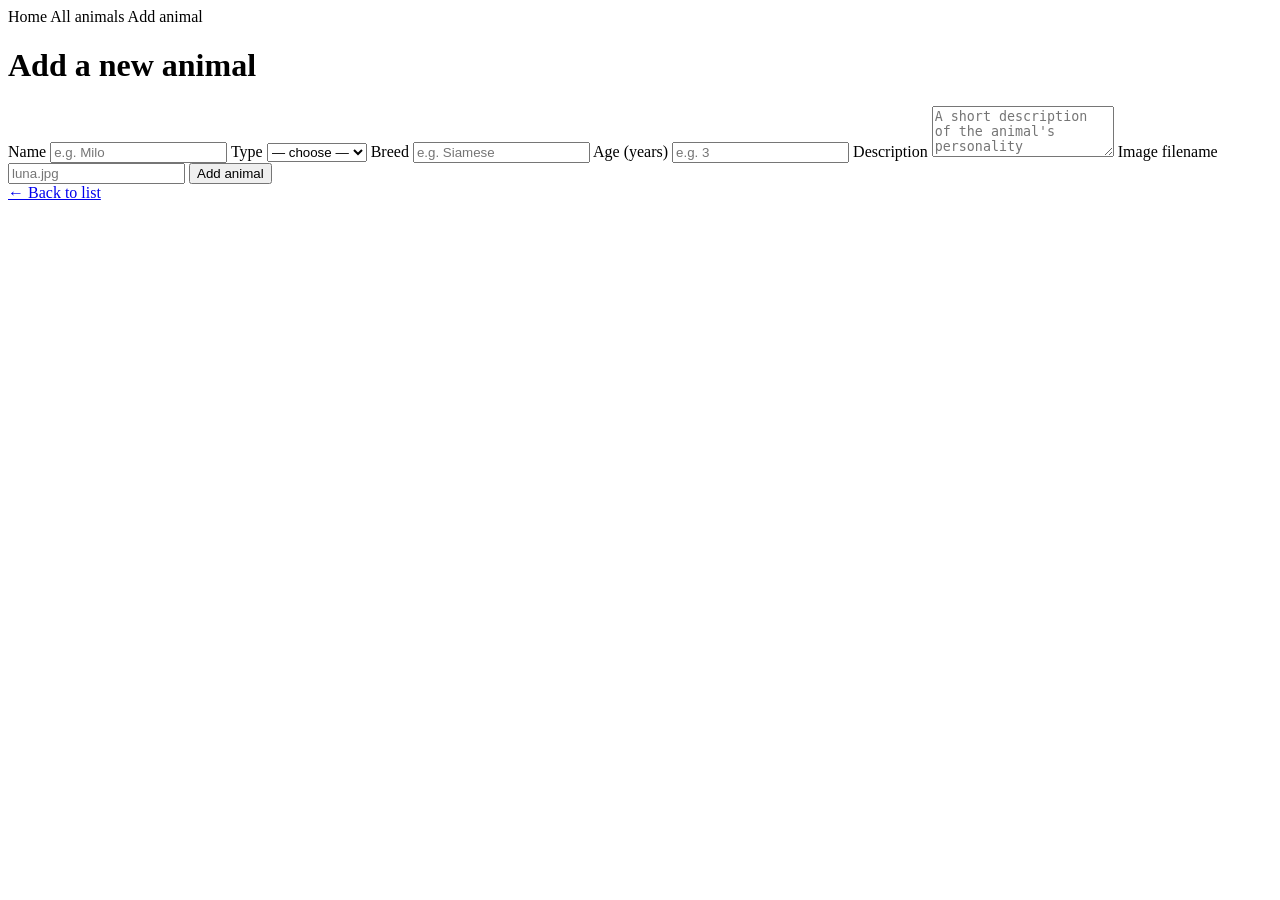
==== src/main/resources/templates/animals-new.html @ 7ee14820 "wip" ====
<!DOCTYPE html>

<!--
  ╔══════════════════════════════════════════════════════════════════╗
  ║  TASK A — STEP 5: ADD-ANIMAL FORM PAGE                           ║
  ╠══════════════════════════════════════════════════════════════════╣
  ║  This is a plain static draft — the form does not submit yet.    ║
  ║                                                                  ║
  ║  Your job:                                                       ║
  ║  1. Move this file to:                                           ║
  ║       src/main/resources/templates/animals-new.html              ║
  ║  2. Add xmlns:th="http://www.thymeleaf.org" to <html>            ║
  ║  3. In AnimalPageController add:                                 ║
  ║       @GetMapping("/animals/new")                                ║
  ║       public String newAnimalForm(Model model) {                 ║
  ║           model.addAttribute("form",                             ║
  ║               new AnimalForm(null,null,null,null,null,null));    ║
  ║           return "animals-new";                                  ║
  ║       }                                                          ║
  ║  4. Replace <form action=...> with th:action="@{/animals}"       ║
  ║     and add th:object="${form}" to <form>                        ║
  ║  5. Replace each name="..." with th:field="*{fieldName}"         ║
  ║     (you can remove name= and id= — th:field sets them)          ║
  ║  6. Add POST /animals → create + redirect                        ║
  ║                                                                  ║
  ║  ADMIN-only page (see SecurityConfig):                           ║
  ║  7. GET /animals/new and POST /animals are already restricted    ║
  ║     to ROLE_ADMIN on the backend. Also guard this page:          ║
  ║       @GetMapping("/animals/new") should redirect (or 403) non-  ║
  ║       admins instead of just relying on the security filter.     ║
  ║  8. Only link to this page ("Add animal" in the nav) when        ║
  ║     isAdmin is true.                                             ║
  ╚══════════════════════════════════════════════════════════════════╝
-->
<html xmlns:th="http://www.thymeleaf.org" lang="en" >
<head>
  <meta charset="UTF-8">
  <meta name="view-transition" content="same-origin" />
  <meta name="viewport" content="width=device-width, initial-scale=1.0">
  <title>Shelter — Add Animal</title>
  <link rel="stylesheet" th:href="@{/css/style.css}">
</head>
<body>

  <!-- Navigation — same on every page -->
  <!-- ADMIN-only: only render the "Add animal" link when isAdmin is true -->
  <nav>
    <a th:href="@{/}">Home</a>
    <a th:href="@{/animals}">All animals</a>
    <a th:if="${isAdmin}" th:href="@{/animals/new}">Add animal</a>
  </nav>

  <main>
    <h1>Add a new animal</h1>

    <!--
      TODO: replace action="/animals" with th:action="@{/animals}"
            add th:object="${form}" to <form>
            replace name="..." on each input with th:field="*{fieldName}"
    -->
    <form action="/animals" method="post">

      <label for="name">Name</label>
      <input id="name" name="name" type="text" required placeholder="e.g. Milo">

      <label for="type">Type</label>
      <select id="type" name="type">
        <option value="">— choose —</option>
        <option value="CAT">Cat</option>
        <option value="DOG">Dog</option>
        <option value="OTHER">Other</option>
      </select>

      <label for="breed">Breed</label>
      <input id="breed" name="breed" type="text" placeholder="e.g. Siamese">

      <label for="age">Age (years)</label>
      <input id="age" name="age" type="number" min="0" placeholder="e.g. 3">

      <label for="description">Description</label>
      <textarea id="description" name="description" rows="3"
                placeholder="A short description of the animal's personality"></textarea>

                  <label for="imageUrl">Image filename</label>
                  <input id="imageUrl" name="imageUrl" type="text"
                    placeholder="luna.jpg">

      <button type="submit">Add animal</button>
    </form>

    <a href="/animals" class="back-link">← Back to list</a>
  </main>

</body>
</html>
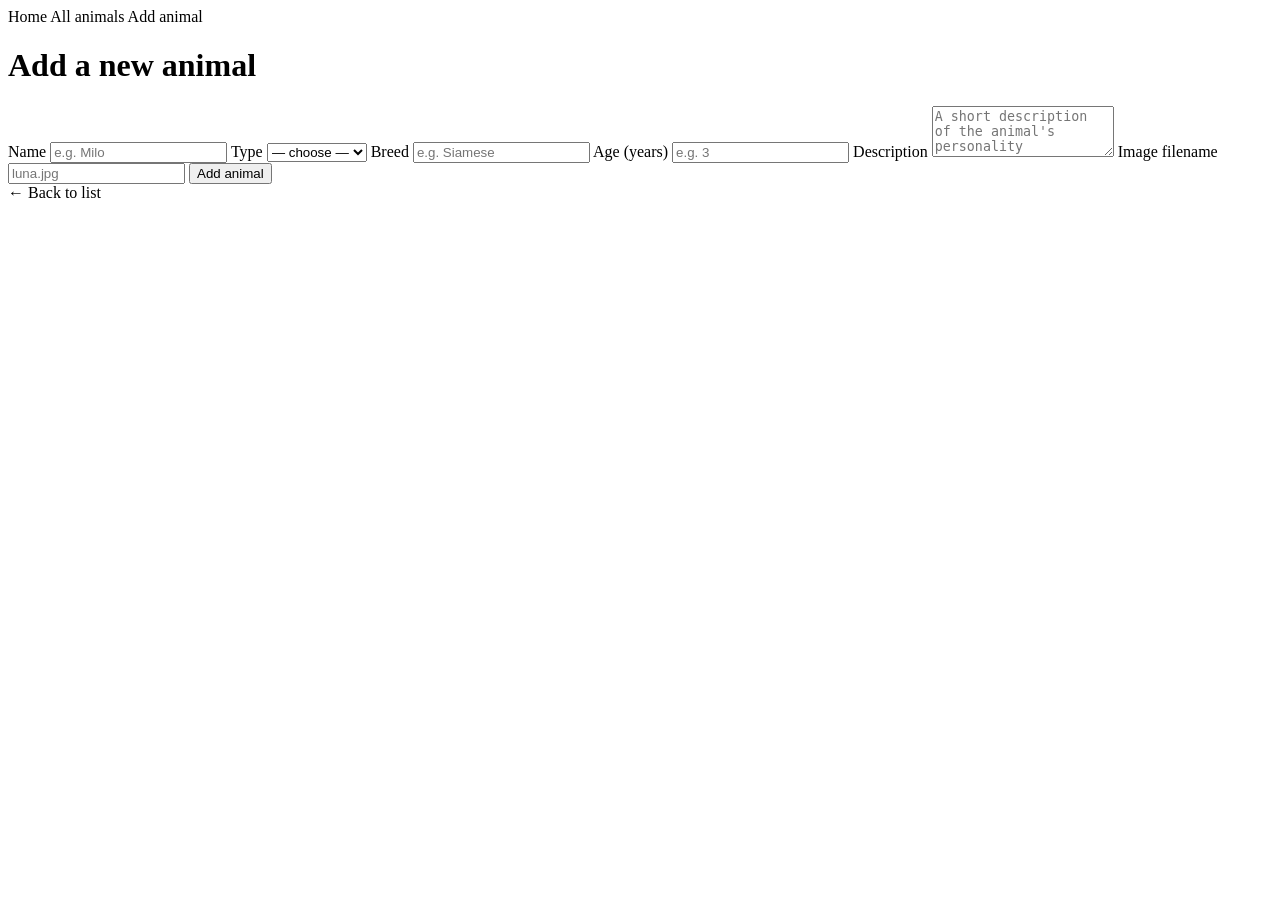
==== commit b83b0c2f: "wip" ====
--- a/src/main/resources/templates/animals-new.html
+++ b/src/main/resources/templates/animals-new.html
@@ -1,95 +1,54 @@
 <!DOCTYPE html>
 
-<!--
-  ╔══════════════════════════════════════════════════════════════════╗
-  ║  TASK A — STEP 5: ADD-ANIMAL FORM PAGE                           ║
-  ╠══════════════════════════════════════════════════════════════════╣
-  ║  This is a plain static draft — the form does not submit yet.    ║
-  ║                                                                  ║
-  ║  Your job:                                                       ║
-  ║  1. Move this file to:                                           ║
-  ║       src/main/resources/templates/animals-new.html              ║
-  ║  2. Add xmlns:th="http://www.thymeleaf.org" to <html>            ║
-  ║  3. In AnimalPageController add:                                 ║
-  ║       @GetMapping("/animals/new")                                ║
-  ║       public String newAnimalForm(Model model) {                 ║
-  ║           model.addAttribute("form",                             ║
-  ║               new AnimalForm(null,null,null,null,null,null));    ║
-  ║           return "animals-new";                                  ║
-  ║       }                                                          ║
-  ║  4. Replace <form action=...> with th:action="@{/animals}"       ║
-  ║     and add th:object="${form}" to <form>                        ║
-  ║  5. Replace each name="..." with th:field="*{fieldName}"         ║
-  ║     (you can remove name= and id= — th:field sets them)          ║
-  ║  6. Add POST /animals → create + redirect                        ║
-  ║                                                                  ║
-  ║  ADMIN-only page (see SecurityConfig):                           ║
-  ║  7. GET /animals/new and POST /animals are already restricted    ║
-  ║     to ROLE_ADMIN on the backend. Also guard this page:          ║
-  ║       @GetMapping("/animals/new") should redirect (or 403) non-  ║
-  ║       admins instead of just relying on the security filter.     ║
-  ║  8. Only link to this page ("Add animal" in the nav) when        ║
-  ║     isAdmin is true.                                             ║
-  ╚══════════════════════════════════════════════════════════════════╝
--->
-<html xmlns:th="http://www.thymeleaf.org" lang="en" >
+<html lang="en" xmlns:th="http://www.thymeleaf.org">
 <head>
-  <meta charset="UTF-8">
-  <meta name="view-transition" content="same-origin" />
-  <meta name="viewport" content="width=device-width, initial-scale=1.0">
-  <title>Shelter — Add Animal</title>
-  <link rel="stylesheet" th:href="@{/css/style.css}">
+    <meta charset="UTF-8">
+    <meta content="same-origin" name="view-transition"/>
+    <meta content="width=device-width, initial-scale=1.0" name="viewport">
+    <title>Shelter — Add Animal</title>
+    <link rel="stylesheet" th:href="@{/css/style.css}">
 </head>
 <body>
 
-  <!-- Navigation — same on every page -->
-  <!-- ADMIN-only: only render the "Add animal" link when isAdmin is true -->
-  <nav>
+<nav>
     <a th:href="@{/}">Home</a>
     <a th:href="@{/animals}">All animals</a>
-    <a th:if="${isAdmin}" th:href="@{/animals/new}">Add animal</a>
-  </nav>
+    <a th:href="@{/animals/new}" th:if="${isAdmin}">Add animal</a>
+</nav>
 
-  <main>
+<main>
     <h1>Add a new animal</h1>
 
-    <!--
-      TODO: replace action="/animals" with th:action="@{/animals}"
-            add th:object="${form}" to <form>
-            replace name="..." on each input with th:field="*{fieldName}"
-    -->
-    <form action="/animals" method="post">
+    <form method="post" th:action="@{/animals}" th:object="${form}">
 
-      <label for="name">Name</label>
-      <input id="name" name="name" type="text" required placeholder="e.g. Milo">
+        <label for="name">Name</label>
+        <input id="name" placeholder="e.g. Milo" required th:field="*{name}" type="text">
 
-      <label for="type">Type</label>
-      <select id="type" name="type">
-        <option value="">— choose —</option>
-        <option value="CAT">Cat</option>
-        <option value="DOG">Dog</option>
-        <option value="OTHER">Other</option>
-      </select>
+        <label for="type">Type</label>
+        <select id="type" th:field="*{type}">
+            <option value="">— choose —</option>
+            <option th:each="type : ${types}" value="${type}">${type}</option>
+        </select>
 
-      <label for="breed">Breed</label>
-      <input id="breed" name="breed" type="text" placeholder="e.g. Siamese">
+        <label for="breed">Breed</label>
+        <input id="breed" placeholder="e.g. Siamese" th:field="*{breed}" type="text">
 
-      <label for="age">Age (years)</label>
-      <input id="age" name="age" type="number" min="0" placeholder="e.g. 3">
+        <label for="age">Age (years)</label>
+        <input id="age" min="0" placeholder="e.g. 3" th:field="*{age}" type="number">
 
-      <label for="description">Description</label>
-      <textarea id="description" name="description" rows="3"
-                placeholder="A short description of the animal's personality"></textarea>
+        <label for="description">Description</label>
+        <textarea id="description" placeholder="A short description of the animal's personality" rows="3"
+                  th:field="*{description}"></textarea>
 
-                  <label for="imageUrl">Image filename</label>
-                  <input id="imageUrl" name="imageUrl" type="text"
-                    placeholder="luna.jpg">
+        <label for="imageUrl">Image filename</label>
+        <input id="imageUrl" placeholder="luna.jpg" th:field="*{imageUrl}"
+               type="text">
 
-      <button type="submit">Add animal</button>
+        <button type="submit">Add animal</button>
     </form>
 
-    <a href="/animals" class="back-link">← Back to list</a>
-  </main>
+    <a class="back-link" th:href="@{/animals}">← Back to list</a>
+</main>
 
 </body>
 </html>
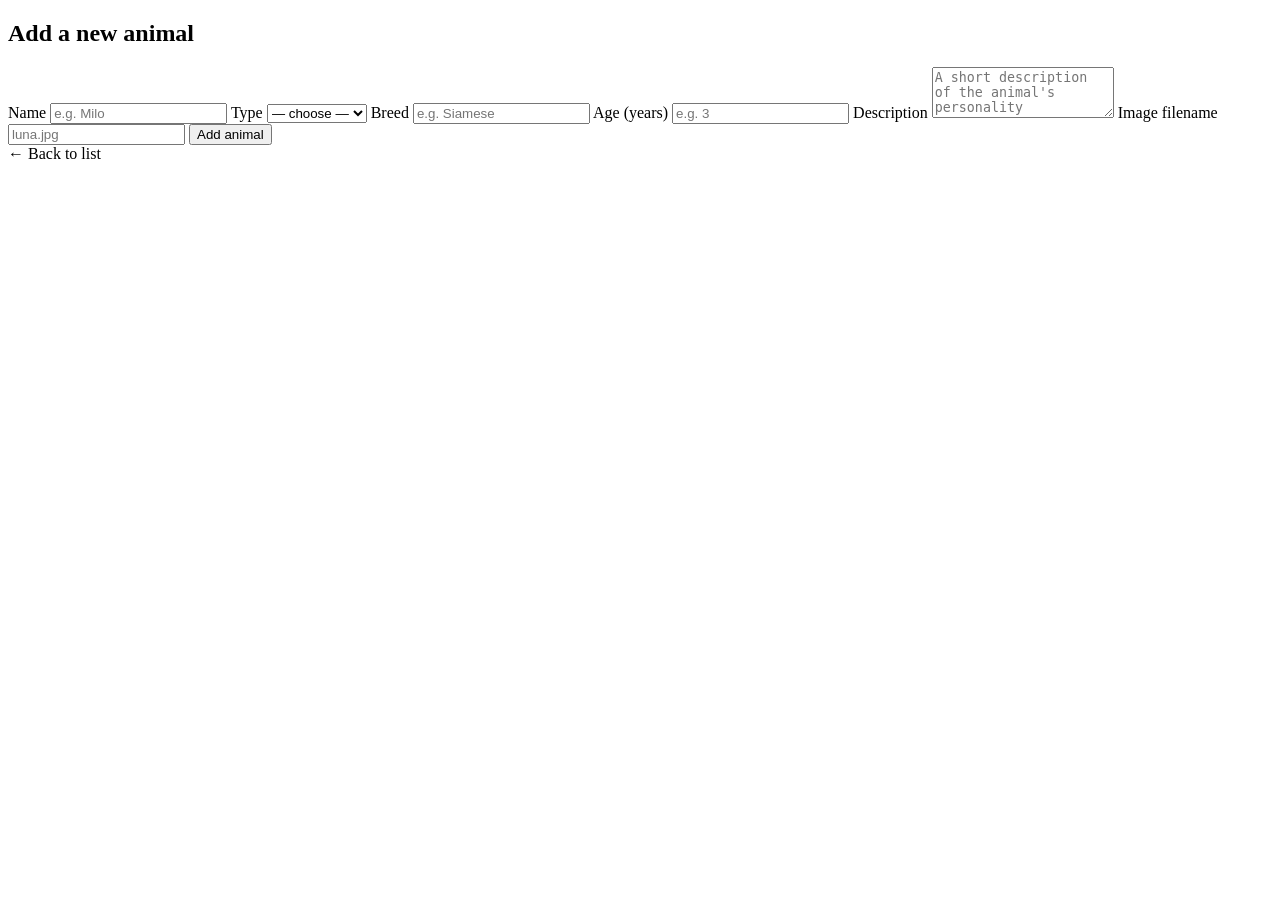
==== commit d5a50714: "wip" ====
--- a/src/main/resources/templates/animals-new.html
+++ b/src/main/resources/templates/animals-new.html
@@ -10,11 +10,7 @@
 </head>
 <body>
 
-<nav>
-    <a th:href="@{/}">Home</a>
-    <a th:href="@{/animals}">All animals</a>
-    <a th:href="@{/animals/new}" th:if="${isAdmin}">Add animal</a>
-</nav>
+<nav th:replace="~{navigation :: navigation}">
 
 <main>
     <h1>Add a new animal</h1>
@@ -27,7 +23,7 @@
         <label for="type">Type</label>
         <select id="type" th:field="*{type}">
             <option value="">— choose —</option>
-            <option th:each="type : ${types}" value="${type}">${type}</option>
+            <option th:each="type : ${types}" th:text="${type}" th:value="${type}"></option>
         </select>
 
         <label for="breed">Breed</label>
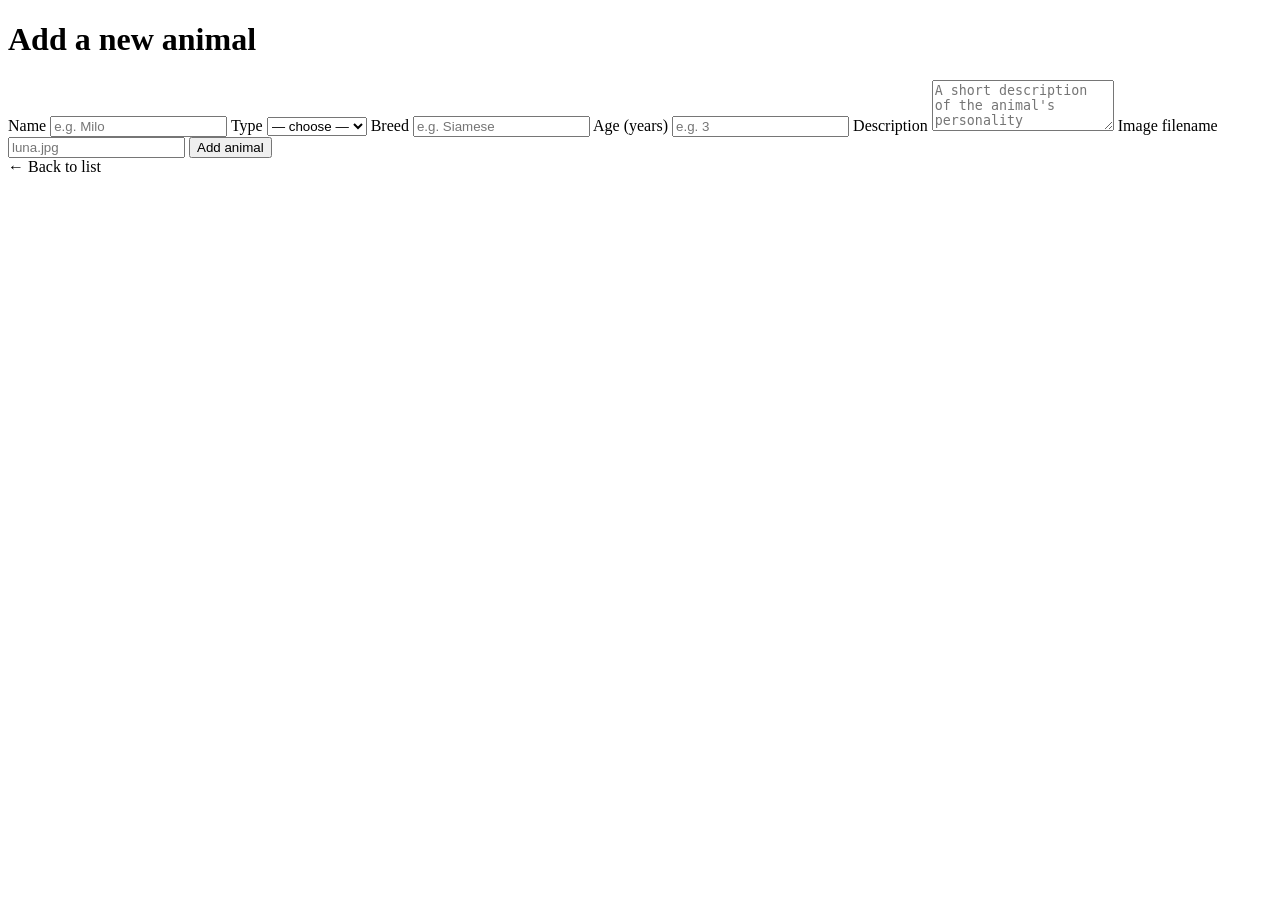
==== commit cc869779: "nav fixes" ====
--- a/src/main/resources/templates/animals-new.html
+++ b/src/main/resources/templates/animals-new.html
@@ -10,7 +10,7 @@
 </head>
 <body>
 
-<nav th:replace="~{navigation :: navigation}">
+<nav th:replace="~{navigation :: navigation}"></nav>
 
 <main>
     <h1>Add a new animal</h1>
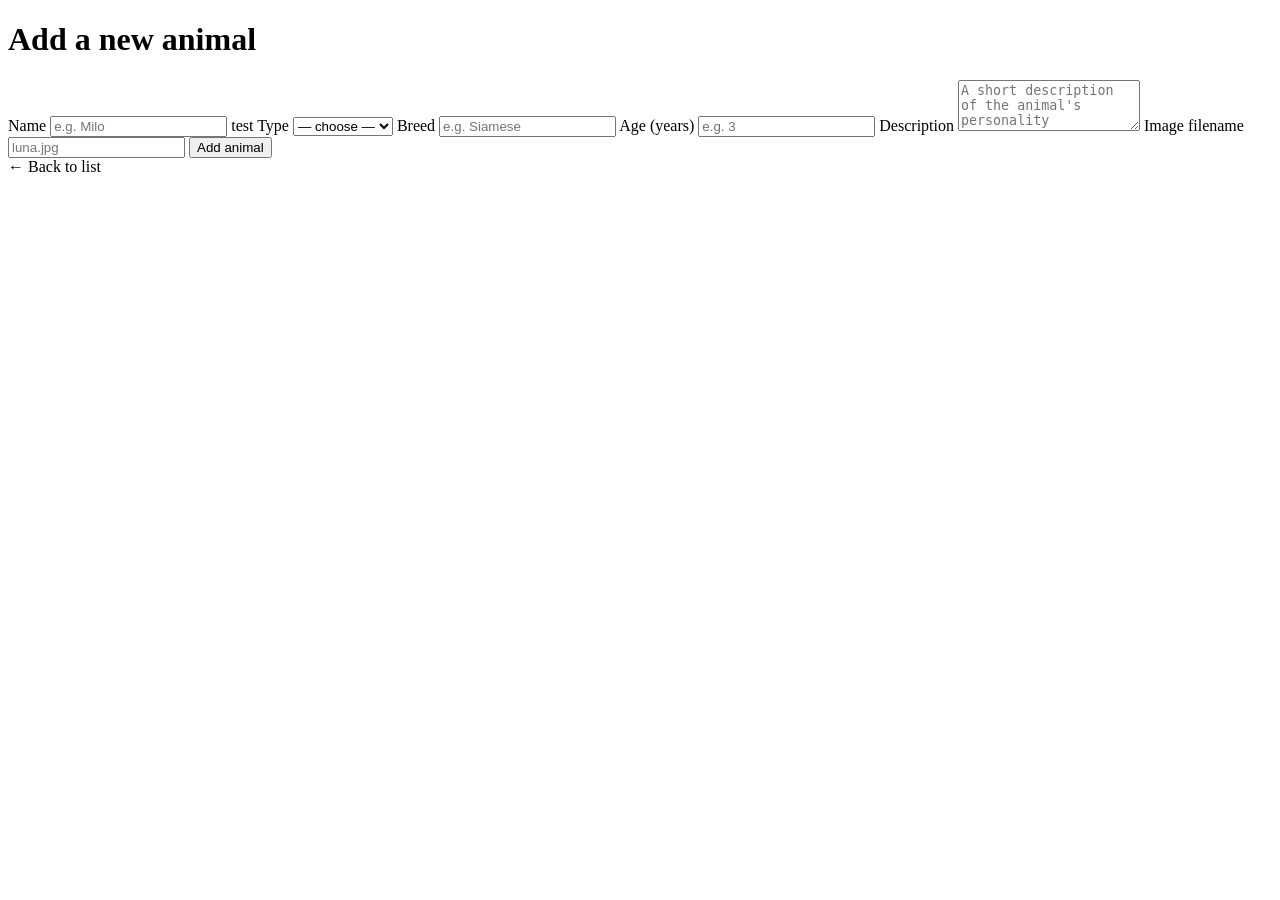
==== commit daa8f090: "add message flash, validation messages" ====
--- a/src/main/resources/templates/animals-new.html
+++ b/src/main/resources/templates/animals-new.html
@@ -3,14 +3,13 @@
 <html lang="en" xmlns:th="http://www.thymeleaf.org">
 <head>
     <meta charset="UTF-8">
-    <meta content="same-origin" name="view-transition"/>
     <meta content="width=device-width, initial-scale=1.0" name="viewport">
     <title>Shelter — Add Animal</title>
     <link rel="stylesheet" th:href="@{/css/style.css}">
 </head>
 <body>
 
-<nav th:replace="~{navigation :: navigation}"></nav>
+<div th:replace="~{fragments/nav :: nav}"></div>
 
 <main>
     <h1>Add a new animal</h1>
@@ -19,27 +18,39 @@
 
         <label for="name">Name</label>
         <input id="name" placeholder="e.g. Milo" required th:field="*{name}" type="text">
+        test
+        <span class="error"
+              th:errors="*{name}"></span>
 
         <label for="type">Type</label>
         <select id="type" th:field="*{type}">
             <option value="">— choose —</option>
             <option th:each="type : ${types}" th:text="${type}" th:value="${type}"></option>
         </select>
+        <span class="error"
+              th:errors="*{type}"></span>
 
         <label for="breed">Breed</label>
         <input id="breed" placeholder="e.g. Siamese" th:field="*{breed}" type="text">
+        <span class="error"
+              th:errors="*{breed}"></span>
 
         <label for="age">Age (years)</label>
         <input id="age" min="0" placeholder="e.g. 3" th:field="*{age}" type="number">
+        <span class="error"
+              th:errors="*{age}"></span>
 
         <label for="description">Description</label>
         <textarea id="description" placeholder="A short description of the animal's personality" rows="3"
                   th:field="*{description}"></textarea>
+        <span class="error"
+              th:errors="*{description}"></span>
 
         <label for="imageUrl">Image filename</label>
         <input id="imageUrl" placeholder="luna.jpg" th:field="*{imageUrl}"
                type="text">
-
+        <span class="error"
+              th:errors="*{imageUrl}"></span>
         <button type="submit">Add animal</button>
     </form>
 
